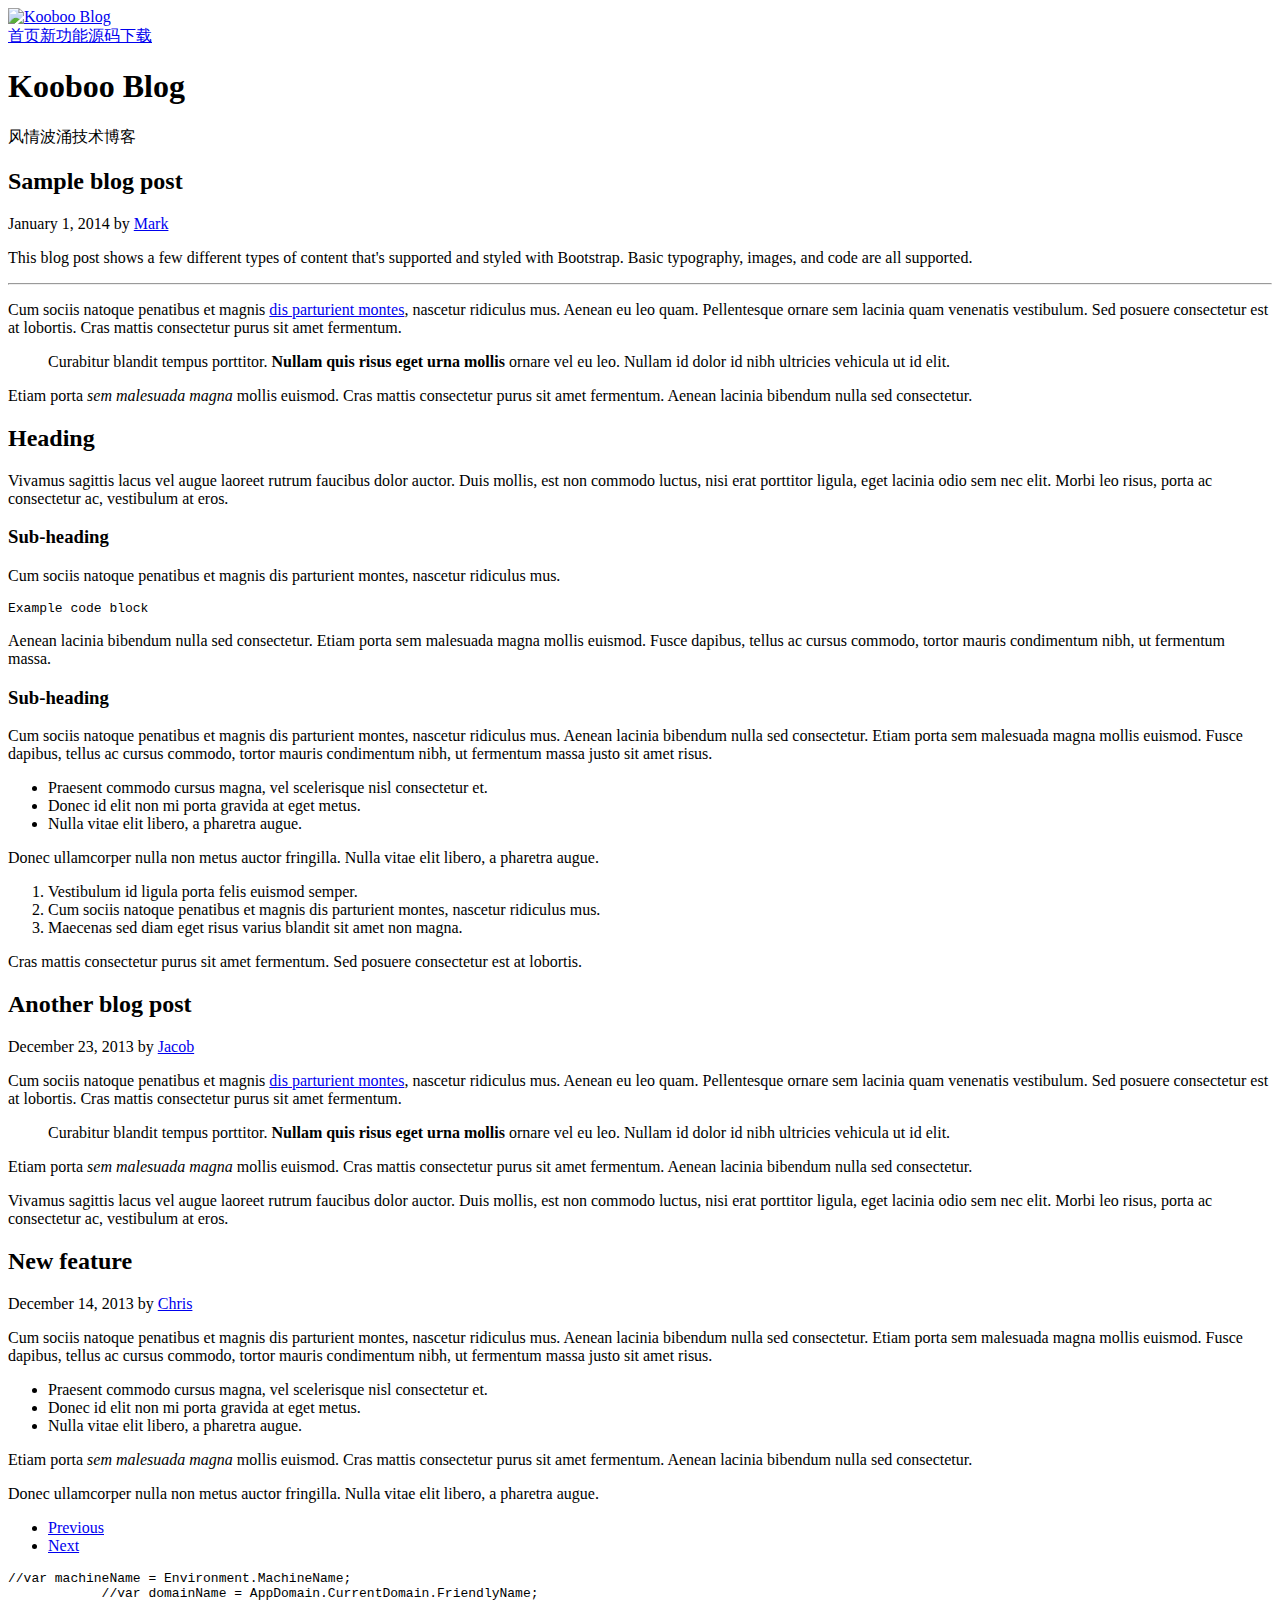
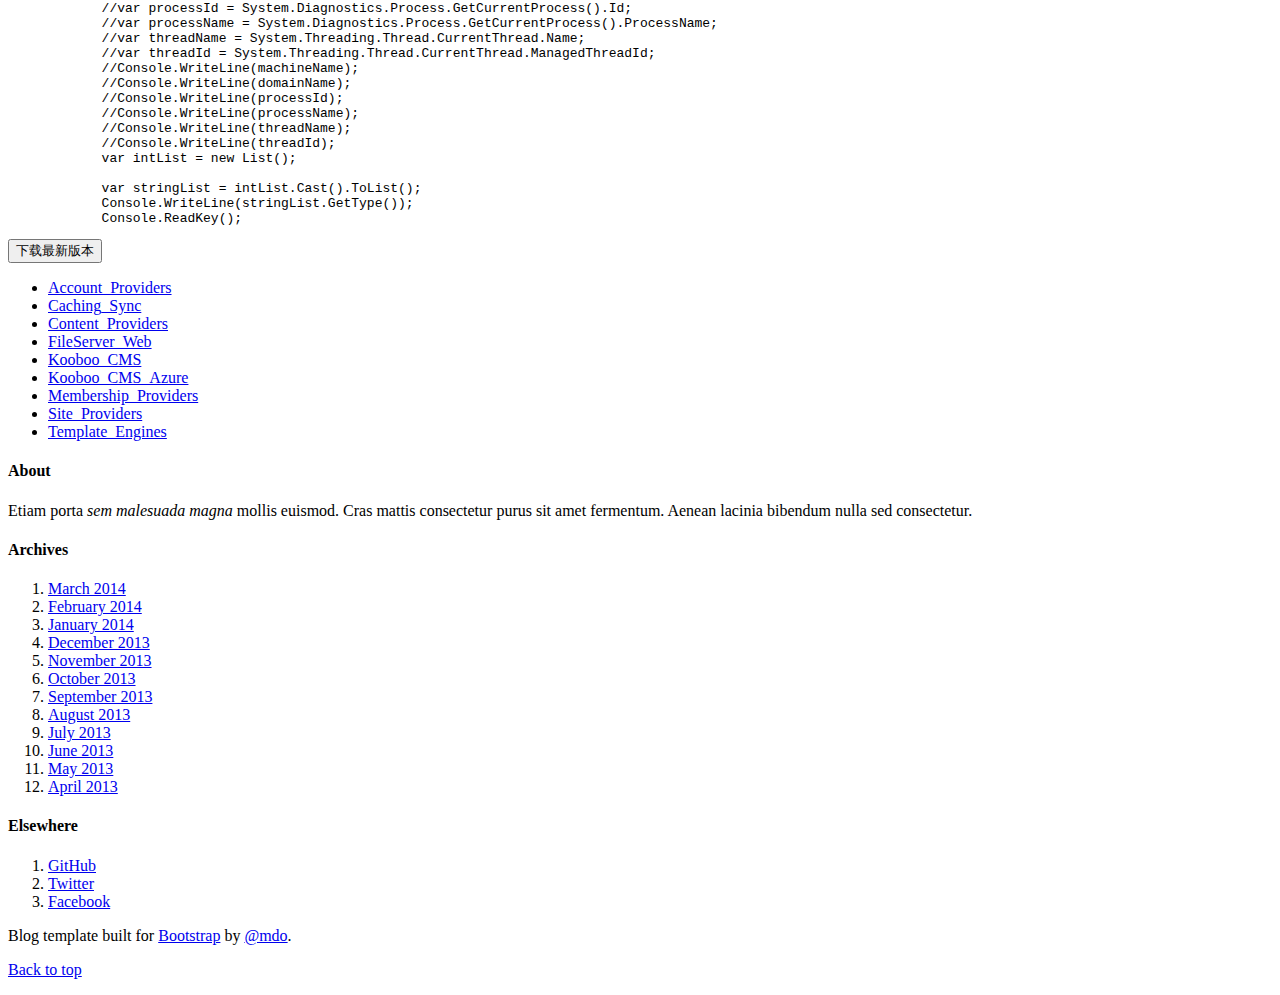
==== src/Web/Index.html @ 35fc2cb9 "Use bootstrap" ====
﻿<!DOCTYPE HTML PUBLIC "-//W3C//DTD XHTML 1.0 Transitional//EN" "http://www.w3.org/TR/xhtml1/DTD/xhtml1-transitional.dtd">
<html xmlns="http://www.w3.org/1999/xhtml">
<head>
    <title>首页</title>
    
    <link type="text/css" rel="stylesheet" href="/Cms_Data/Sites/Kooboo/Themes/Default/bootstrap.min.css">
<link type="text/css" rel="stylesheet" href="/Cms_Data/Sites/Kooboo/Themes/Default/navbar-fixed-top.css">
<link type="text/css" rel="stylesheet" href="/Cms_Data/Sites/Kooboo/Themes/Default/blog.css">
<link type="text/css" rel="stylesheet" href="/Cms_Data/Sites/Kooboo/Themes/Default/kooboo.css">
<script src="/Scripts/less.js" type="text/javascript"></script>
    <meta http-equiv="X-UA-Compatible" content="IE=edge">
<meta name="viewport" content="width=device-width, initial-scale=1">
<!--[if lt IE 9]><script src="/Cms_Data/Sites/Kooboo/Scripts/ie8-responsive-file-warning.js"></script><![endif]-->
<!--[if lt IE 9]>
  <script src="https://oss.maxcdn.com/libs/html5shiv/3.7.0/html5shiv.js"></script>
  <script src="https://oss.maxcdn.com/libs/respond.js/1.4.2/respond.min.js"></script>
<![endif]-->

</head>
<body>
    <div class="blog-masthead navbar navbar-fixed-top">
    <div class="container">
        <a href="/Index.html" class="pull-left logo"><img src="/Cms_Data/Sites/Kooboo/Files/logo.png" alt="Kooboo Blog"></a>
        <nav class="blog-nav pull-right">
<a class="blog-nav-item active" href="/Index.html" target="">首页</a><a class="blog-nav-item" href="/NewFeatures.html" target="">新功能</a><a class="blog-nav-item" href="https://github.com/Kooboo/CMS" target="_blank">源码下载</a>        </nav>
    </div>
</div>

    <div class="container">
        <div class="blog-header">
            <h1 class="blog-title">Kooboo Blog</h1>
            <p class="lead blog-description">风情波涌技术博客</p>
        </div>
        <div class="row">
            <div class="col-sm-8 blog-main">
                <div class="blog-post">
    <h2 class="blog-post-title">Sample blog post</h2>
    <p class="blog-post-meta">January 1, 2014 by <a href="#">Mark</a></p>
    <p>This blog post shows a few different types of content that's supported and styled with Bootstrap. Basic typography, images, and code are all supported.</p>
    <hr>
    <p>Cum sociis natoque penatibus et magnis <a href="#">dis parturient montes</a>, nascetur ridiculus mus. Aenean eu leo quam. Pellentesque ornare sem lacinia quam venenatis vestibulum. Sed posuere consectetur est at lobortis. Cras mattis consectetur purus sit amet fermentum.</p>
    <blockquote>
        <p>Curabitur blandit tempus porttitor. <strong>Nullam quis risus eget urna mollis</strong> ornare vel eu leo. Nullam id dolor id nibh ultricies vehicula ut id elit.</p>
    </blockquote>
    <p>Etiam porta <em>sem malesuada magna</em> mollis euismod. Cras mattis consectetur purus sit amet fermentum. Aenean lacinia bibendum nulla sed consectetur.</p>
    <h2>Heading</h2>
    <p>Vivamus sagittis lacus vel augue laoreet rutrum faucibus dolor auctor. Duis mollis, est non commodo luctus, nisi erat porttitor ligula, eget lacinia odio sem nec elit. Morbi leo risus, porta ac consectetur ac, vestibulum at eros.</p>
    <h3>Sub-heading</h3>
    <p>Cum sociis natoque penatibus et magnis dis parturient montes, nascetur ridiculus mus.</p>
    <pre><code>Example code block</code></pre>
    <p>Aenean lacinia bibendum nulla sed consectetur. Etiam porta sem malesuada magna mollis euismod. Fusce dapibus, tellus ac cursus commodo, tortor mauris condimentum nibh, ut fermentum massa.</p>
    <h3>Sub-heading</h3>
    <p>Cum sociis natoque penatibus et magnis dis parturient montes, nascetur ridiculus mus. Aenean lacinia bibendum nulla sed consectetur. Etiam porta sem malesuada magna mollis euismod. Fusce dapibus, tellus ac cursus commodo, tortor mauris condimentum nibh, ut fermentum massa justo sit amet risus.</p>
    <ul>
        <li>Praesent commodo cursus magna, vel scelerisque nisl consectetur et.</li>
        <li>Donec id elit non mi porta gravida at eget metus.</li>
        <li>Nulla vitae elit libero, a pharetra augue.</li>
    </ul>
    <p>Donec ullamcorper nulla non metus auctor fringilla. Nulla vitae elit libero, a pharetra augue.</p>
    <ol>
        <li>Vestibulum id ligula porta felis euismod semper.</li>
        <li>Cum sociis natoque penatibus et magnis dis parturient montes, nascetur ridiculus mus.</li>
        <li>Maecenas sed diam eget risus varius blandit sit amet non magna.</li>
    </ol>
    <p>Cras mattis consectetur purus sit amet fermentum. Sed posuere consectetur est at lobortis.</p>
</div><!-- /.blog-post -->
<div class="blog-post">
    <h2 class="blog-post-title">Another blog post</h2>
    <p class="blog-post-meta">December 23, 2013 by <a href="#">Jacob</a></p>
    <p>Cum sociis natoque penatibus et magnis <a href="#">dis parturient montes</a>, nascetur ridiculus mus. Aenean eu leo quam. Pellentesque ornare sem lacinia quam venenatis vestibulum. Sed posuere consectetur est at lobortis. Cras mattis consectetur purus sit amet fermentum.</p>
    <blockquote>
        <p>Curabitur blandit tempus porttitor. <strong>Nullam quis risus eget urna mollis</strong> ornare vel eu leo. Nullam id dolor id nibh ultricies vehicula ut id elit.</p>
    </blockquote>
    <p>Etiam porta <em>sem malesuada magna</em> mollis euismod. Cras mattis consectetur purus sit amet fermentum. Aenean lacinia bibendum nulla sed consectetur.</p>
    <p>Vivamus sagittis lacus vel augue laoreet rutrum faucibus dolor auctor. Duis mollis, est non commodo luctus, nisi erat porttitor ligula, eget lacinia odio sem nec elit. Morbi leo risus, porta ac consectetur ac, vestibulum at eros.</p>
</div><!-- /.blog-post -->
<div class="blog-post">
    <h2 class="blog-post-title">New feature</h2>
    <p class="blog-post-meta">December 14, 2013 by <a href="#">Chris</a></p>
    <p>Cum sociis natoque penatibus et magnis dis parturient montes, nascetur ridiculus mus. Aenean lacinia bibendum nulla sed consectetur. Etiam porta sem malesuada magna mollis euismod. Fusce dapibus, tellus ac cursus commodo, tortor mauris condimentum nibh, ut fermentum massa justo sit amet risus.</p>
    <ul>
        <li>Praesent commodo cursus magna, vel scelerisque nisl consectetur et.</li>
        <li>Donec id elit non mi porta gravida at eget metus.</li>
        <li>Nulla vitae elit libero, a pharetra augue.</li>
    </ul>
    <p>Etiam porta <em>sem malesuada magna</em> mollis euismod. Cras mattis consectetur purus sit amet fermentum. Aenean lacinia bibendum nulla sed consectetur.</p>
    <p>Donec ullamcorper nulla non metus auctor fringilla. Nulla vitae elit libero, a pharetra augue.</p>
</div><!-- /.blog-post -->
<ul class="pager">
    <li><a href="#">Previous</a></li>
    <li><a href="#">Next</a></li>
</ul>
<pre>//var machineName = Environment.MachineName;
            //var domainName = AppDomain.CurrentDomain.FriendlyName;
            //var processId = System.Diagnostics.Process.GetCurrentProcess().Id;
            //var processName = System.Diagnostics.Process.GetCurrentProcess().ProcessName;
            //var threadName = System.Threading.Thread.CurrentThread.Name;
            //var threadId = System.Threading.Thread.CurrentThread.ManagedThreadId;
            //Console.WriteLine(machineName);
            //Console.WriteLine(domainName);
            //Console.WriteLine(processId);
            //Console.WriteLine(processName);
            //Console.WriteLine(threadName);
            //Console.WriteLine(threadId);
            var intList = new List<int>();
            
            var stringList = intList.Cast<string>().ToList();
            Console.WriteLine(stringList.GetType());
            Console.ReadKey();
</string></int></pre>
        </div><!-- /.blog-main -->
        <div class="col-sm-3 col-sm-offset-1 blog-sidebar">
            
<div class="btn-group" id="download">
    <button class="btn btn-success btn-lg dropdown-toggle" type="button" data-toggle="dropdown">
        下载最新版本<span class="caret"></span>
    </button>
    <ul class="dropdown-menu">
            <li><a href="/Cms_Data/Sites/Kooboo/Files/packages/Account_Providers.zip">Account_Providers</a></li>
            <li><a href="/Cms_Data/Sites/Kooboo/Files/packages/Caching_Sync.zip">Caching_Sync</a></li>
            <li><a href="/Cms_Data/Sites/Kooboo/Files/packages/Content_Providers.zip">Content_Providers</a></li>
            <li><a href="/Cms_Data/Sites/Kooboo/Files/packages/FileServer_Web.zip">FileServer_Web</a></li>
            <li><a href="/Cms_Data/Sites/Kooboo/Files/packages/Kooboo_CMS.zip">Kooboo_CMS</a></li>
            <li><a href="/Cms_Data/Sites/Kooboo/Files/packages/Kooboo_CMS_Azure.zip">Kooboo_CMS_Azure</a></li>
            <li><a href="/Cms_Data/Sites/Kooboo/Files/packages/Membership_Providers.zip">Membership_Providers</a></li>
            <li><a href="/Cms_Data/Sites/Kooboo/Files/packages/Site_Providers.zip">Site_Providers</a></li>
            <li><a href="/Cms_Data/Sites/Kooboo/Files/packages/Template_Engines.zip">Template_Engines</a></li>
    </ul>
</div>
<div class="sidebar-module sidebar-module-inset">
    <h4>About</h4>

    <p>Etiam porta <em>sem malesuada magna</em> mollis euismod. Cras mattis consectetur purus sit amet fermentum. Aenean lacinia bibendum nulla sed consectetur.</p>
</div>

<div class="sidebar-module">
    <h4>Archives</h4>
    <ol class="list-unstyled">
        <li><a href="#">March 2014</a></li>
        <li><a href="#">February 2014</a></li>
        <li><a href="#">January 2014</a></li>
        <li><a href="#">December 2013</a></li>
        <li><a href="#">November 2013</a></li>
        <li><a href="#">October 2013</a></li>
        <li><a href="#">September 2013</a></li>
        <li><a href="#">August 2013</a></li>
        <li><a href="#">July 2013</a></li>
        <li><a href="#">June 2013</a></li>
        <li><a href="#">May 2013</a></li>
        <li><a href="#">April 2013</a></li>
    </ol>
</div>
<div class="sidebar-module">
    <h4>Elsewhere</h4>
    <ol class="list-unstyled">
        <li><a href="#">GitHub</a></li>
        <li><a href="#">Twitter</a></li>
        <li><a href="#">Facebook</a></li>
    </ol>
</div>
        </div><!-- /.blog-sidebar -->
    </div><!-- /.row -->
</div><!-- /.container -->
<div class="blog-footer">
     <p>Blog template built for <a href="http://getbootstrap.com">Bootstrap</a> by <a href="https://twitter.com/mdo">@mdo</a>.</p>
<p>
    <a href="#">Back to top</a>
</p>
</div>
<script src="http://code.jquery.com/jquery-1.11.0.min.js"></script>
<script type="text/javascript" src="/Cms_Data/Sites/Kooboo/Scripts/bootstrap.min.js"></script>
<script type="text/javascript" src="/Cms_Data/Sites/Kooboo/Scripts/ie8-responsive-file-warning.js"></script>
<script type="text/javascript" src="/Cms_Data/Sites/Kooboo/Scripts/docs.min.js"></script>
<script type="text/javascript" src="/Cms_Data/Sites/Kooboo/Scripts/app.js"></script>

</body>
</html>
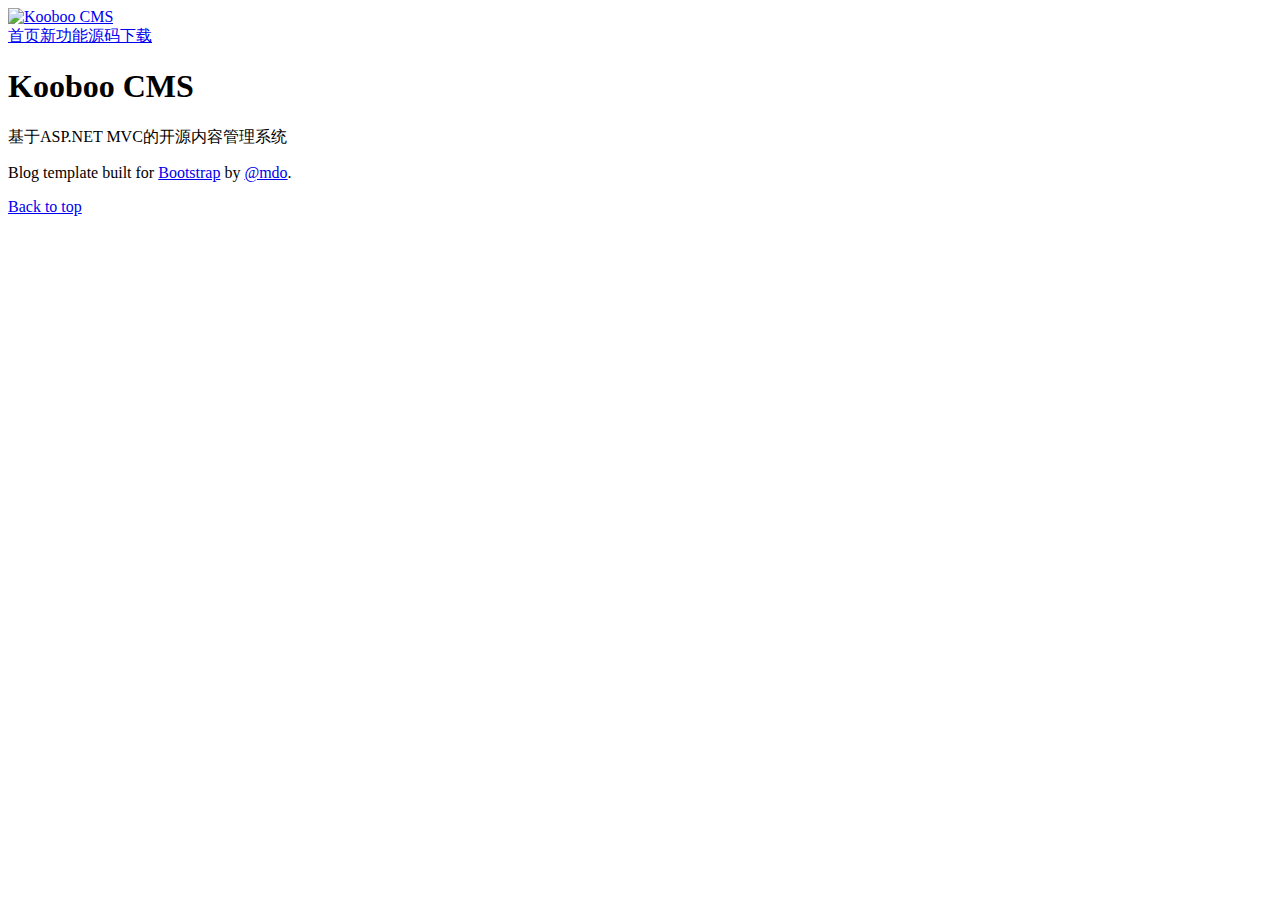
==== commit 3c325e2b: "clean project" ====
--- a/src/Web/Index.html
+++ b/src/Web/Index.html
@@ -1,7 +1,7 @@
 ﻿<!DOCTYPE HTML PUBLIC "-//W3C//DTD XHTML 1.0 Transitional//EN" "http://www.w3.org/TR/xhtml1/DTD/xhtml1-transitional.dtd">
 <html xmlns="http://www.w3.org/1999/xhtml">
 <head>
-    <title>首页</title>
+    
     
     <link type="text/css" rel="stylesheet" href="/Cms_Data/Sites/Kooboo/Themes/Default/bootstrap.min.css">
 <link type="text/css" rel="stylesheet" href="/Cms_Data/Sites/Kooboo/Themes/Default/navbar-fixed-top.css">
@@ -20,144 +20,31 @@
 <body>
     <div class="blog-masthead navbar navbar-fixed-top">
     <div class="container">
-        <a href="/Index.html" class="pull-left logo"><img src="/Cms_Data/Sites/Kooboo/Files/logo.png" alt="Kooboo Blog"></a>
+        <a href="/dev~Kooboo/.html" class="pull-left logo"><img src="/Cms_Data/Sites/Kooboo/Files/logo.png" alt="Kooboo CMS"></a>
         <nav class="blog-nav pull-right">
-<a class="blog-nav-item active" href="/Index.html" target="">首页</a><a class="blog-nav-item" href="/NewFeatures.html" target="">新功能</a><a class="blog-nav-item" href="https://github.com/Kooboo/CMS" target="_blank">源码下载</a>        </nav>
+<a class="blog-nav-item active" href="/dev~Kooboo/.html" target="">首页</a><a class="blog-nav-item" href="/dev~Kooboo/NewFeatures.html" target="">新功能</a><a class="blog-nav-item" href="https://github.com/Kooboo/CMS" target="_blank">源码下载</a>        </nav>
     </div>
 </div>
 
     <div class="container">
         <div class="blog-header">
-            <h1 class="blog-title">Kooboo Blog</h1>
-            <p class="lead blog-description">风情波涌技术博客</p>
+           <h1 class="blog-title">Kooboo CMS</h1>
+<p class="lead blog-description">基于ASP.NET MVC的开源内容管理系统</p>
         </div>
         <div class="row">
             <div class="col-sm-8 blog-main">
-                <div class="blog-post">
-    <h2 class="blog-post-title">Sample blog post</h2>
-    <p class="blog-post-meta">January 1, 2014 by <a href="#">Mark</a></p>
-    <p>This blog post shows a few different types of content that's supported and styled with Bootstrap. Basic typography, images, and code are all supported.</p>
-    <hr>
-    <p>Cum sociis natoque penatibus et magnis <a href="#">dis parturient montes</a>, nascetur ridiculus mus. Aenean eu leo quam. Pellentesque ornare sem lacinia quam venenatis vestibulum. Sed posuere consectetur est at lobortis. Cras mattis consectetur purus sit amet fermentum.</p>
-    <blockquote>
-        <p>Curabitur blandit tempus porttitor. <strong>Nullam quis risus eget urna mollis</strong> ornare vel eu leo. Nullam id dolor id nibh ultricies vehicula ut id elit.</p>
-    </blockquote>
-    <p>Etiam porta <em>sem malesuada magna</em> mollis euismod. Cras mattis consectetur purus sit amet fermentum. Aenean lacinia bibendum nulla sed consectetur.</p>
-    <h2>Heading</h2>
-    <p>Vivamus sagittis lacus vel augue laoreet rutrum faucibus dolor auctor. Duis mollis, est non commodo luctus, nisi erat porttitor ligula, eget lacinia odio sem nec elit. Morbi leo risus, porta ac consectetur ac, vestibulum at eros.</p>
-    <h3>Sub-heading</h3>
-    <p>Cum sociis natoque penatibus et magnis dis parturient montes, nascetur ridiculus mus.</p>
-    <pre><code>Example code block</code></pre>
-    <p>Aenean lacinia bibendum nulla sed consectetur. Etiam porta sem malesuada magna mollis euismod. Fusce dapibus, tellus ac cursus commodo, tortor mauris condimentum nibh, ut fermentum massa.</p>
-    <h3>Sub-heading</h3>
-    <p>Cum sociis natoque penatibus et magnis dis parturient montes, nascetur ridiculus mus. Aenean lacinia bibendum nulla sed consectetur. Etiam porta sem malesuada magna mollis euismod. Fusce dapibus, tellus ac cursus commodo, tortor mauris condimentum nibh, ut fermentum massa justo sit amet risus.</p>
-    <ul>
-        <li>Praesent commodo cursus magna, vel scelerisque nisl consectetur et.</li>
-        <li>Donec id elit non mi porta gravida at eget metus.</li>
-        <li>Nulla vitae elit libero, a pharetra augue.</li>
-    </ul>
-    <p>Donec ullamcorper nulla non metus auctor fringilla. Nulla vitae elit libero, a pharetra augue.</p>
-    <ol>
-        <li>Vestibulum id ligula porta felis euismod semper.</li>
-        <li>Cum sociis natoque penatibus et magnis dis parturient montes, nascetur ridiculus mus.</li>
-        <li>Maecenas sed diam eget risus varius blandit sit amet non magna.</li>
-    </ol>
-    <p>Cras mattis consectetur purus sit amet fermentum. Sed posuere consectetur est at lobortis.</p>
-</div><!-- /.blog-post -->
-<div class="blog-post">
-    <h2 class="blog-post-title">Another blog post</h2>
-    <p class="blog-post-meta">December 23, 2013 by <a href="#">Jacob</a></p>
-    <p>Cum sociis natoque penatibus et magnis <a href="#">dis parturient montes</a>, nascetur ridiculus mus. Aenean eu leo quam. Pellentesque ornare sem lacinia quam venenatis vestibulum. Sed posuere consectetur est at lobortis. Cras mattis consectetur purus sit amet fermentum.</p>
-    <blockquote>
-        <p>Curabitur blandit tempus porttitor. <strong>Nullam quis risus eget urna mollis</strong> ornare vel eu leo. Nullam id dolor id nibh ultricies vehicula ut id elit.</p>
-    </blockquote>
-    <p>Etiam porta <em>sem malesuada magna</em> mollis euismod. Cras mattis consectetur purus sit amet fermentum. Aenean lacinia bibendum nulla sed consectetur.</p>
-    <p>Vivamus sagittis lacus vel augue laoreet rutrum faucibus dolor auctor. Duis mollis, est non commodo luctus, nisi erat porttitor ligula, eget lacinia odio sem nec elit. Morbi leo risus, porta ac consectetur ac, vestibulum at eros.</p>
-</div><!-- /.blog-post -->
-<div class="blog-post">
-    <h2 class="blog-post-title">New feature</h2>
-    <p class="blog-post-meta">December 14, 2013 by <a href="#">Chris</a></p>
-    <p>Cum sociis natoque penatibus et magnis dis parturient montes, nascetur ridiculus mus. Aenean lacinia bibendum nulla sed consectetur. Etiam porta sem malesuada magna mollis euismod. Fusce dapibus, tellus ac cursus commodo, tortor mauris condimentum nibh, ut fermentum massa justo sit amet risus.</p>
-    <ul>
-        <li>Praesent commodo cursus magna, vel scelerisque nisl consectetur et.</li>
-        <li>Donec id elit non mi porta gravida at eget metus.</li>
-        <li>Nulla vitae elit libero, a pharetra augue.</li>
-    </ul>
-    <p>Etiam porta <em>sem malesuada magna</em> mollis euismod. Cras mattis consectetur purus sit amet fermentum. Aenean lacinia bibendum nulla sed consectetur.</p>
-    <p>Donec ullamcorper nulla non metus auctor fringilla. Nulla vitae elit libero, a pharetra augue.</p>
-</div><!-- /.blog-post -->
-<ul class="pager">
-    <li><a href="#">Previous</a></li>
-    <li><a href="#">Next</a></li>
-</ul>
-<pre>//var machineName = Environment.MachineName;
-            //var domainName = AppDomain.CurrentDomain.FriendlyName;
-            //var processId = System.Diagnostics.Process.GetCurrentProcess().Id;
-            //var processName = System.Diagnostics.Process.GetCurrentProcess().ProcessName;
-            //var threadName = System.Threading.Thread.CurrentThread.Name;
-            //var threadId = System.Threading.Thread.CurrentThread.ManagedThreadId;
-            //Console.WriteLine(machineName);
-            //Console.WriteLine(domainName);
-            //Console.WriteLine(processId);
-            //Console.WriteLine(processName);
-            //Console.WriteLine(threadName);
-            //Console.WriteLine(threadId);
-            var intList = new List<int>();
-            
-            var stringList = intList.Cast<string>().ToList();
-            Console.WriteLine(stringList.GetType());
-            Console.ReadKey();
-</string></int></pre>
+                <var class='pagedesign-holder' tools='view,htmlblock,html,folder,proxy,' layoutpositionid='Main' parameternames='LayoutPositionId'>
+<var class='pagedesign-content' name='View:Blog.List' pagepositionid='B3GCA' order='0' type='view' viewname='Blog.List' skiperror='false' outputcache='{&quot;Duration&quot;:0,&quot;ExpirationPolicy&quot;:&quot;AbsoluteExpiration&quot;}' parameternames='Name,PagePositionId,Order,Type,ViewName,SkipError,OutputCache'>
+</var>
+</var>
         </div><!-- /.blog-main -->
         <div class="col-sm-3 col-sm-offset-1 blog-sidebar">
-            
-<div class="btn-group" id="download">
-    <button class="btn btn-success btn-lg dropdown-toggle" type="button" data-toggle="dropdown">
-        下载最新版本<span class="caret"></span>
-    </button>
-    <ul class="dropdown-menu">
-            <li><a href="/Cms_Data/Sites/Kooboo/Files/packages/Account_Providers.zip">Account_Providers</a></li>
-            <li><a href="/Cms_Data/Sites/Kooboo/Files/packages/Caching_Sync.zip">Caching_Sync</a></li>
-            <li><a href="/Cms_Data/Sites/Kooboo/Files/packages/Content_Providers.zip">Content_Providers</a></li>
-            <li><a href="/Cms_Data/Sites/Kooboo/Files/packages/FileServer_Web.zip">FileServer_Web</a></li>
-            <li><a href="/Cms_Data/Sites/Kooboo/Files/packages/Kooboo_CMS.zip">Kooboo_CMS</a></li>
-            <li><a href="/Cms_Data/Sites/Kooboo/Files/packages/Kooboo_CMS_Azure.zip">Kooboo_CMS_Azure</a></li>
-            <li><a href="/Cms_Data/Sites/Kooboo/Files/packages/Membership_Providers.zip">Membership_Providers</a></li>
-            <li><a href="/Cms_Data/Sites/Kooboo/Files/packages/Site_Providers.zip">Site_Providers</a></li>
-            <li><a href="/Cms_Data/Sites/Kooboo/Files/packages/Template_Engines.zip">Template_Engines</a></li>
-    </ul>
-</div>
-<div class="sidebar-module sidebar-module-inset">
-    <h4>About</h4>
-
-    <p>Etiam porta <em>sem malesuada magna</em> mollis euismod. Cras mattis consectetur purus sit amet fermentum. Aenean lacinia bibendum nulla sed consectetur.</p>
-</div>
-
-<div class="sidebar-module">
-    <h4>Archives</h4>
-    <ol class="list-unstyled">
-        <li><a href="#">March 2014</a></li>
-        <li><a href="#">February 2014</a></li>
-        <li><a href="#">January 2014</a></li>
-        <li><a href="#">December 2013</a></li>
-        <li><a href="#">November 2013</a></li>
-        <li><a href="#">October 2013</a></li>
-        <li><a href="#">September 2013</a></li>
-        <li><a href="#">August 2013</a></li>
-        <li><a href="#">July 2013</a></li>
-        <li><a href="#">June 2013</a></li>
-        <li><a href="#">May 2013</a></li>
-        <li><a href="#">April 2013</a></li>
-    </ol>
-</div>
-<div class="sidebar-module">
-    <h4>Elsewhere</h4>
-    <ol class="list-unstyled">
-        <li><a href="#">GitHub</a></li>
-        <li><a href="#">Twitter</a></li>
-        <li><a href="#">Facebook</a></li>
-    </ol>
-</div>
+            <var class='pagedesign-holder' tools='view,htmlblock,html,folder,proxy,' layoutpositionid='Sidebar' parameternames='LayoutPositionId'>
+<var class='pagedesign-content' name='View:Sidebar.Download' pagepositionid='UHQU9' order='0' type='view' viewname='Sidebar.Download' skiperror='false' outputcache='{&quot;Duration&quot;:0,&quot;ExpirationPolicy&quot;:&quot;AbsoluteExpiration&quot;}' parameternames='Name,PagePositionId,Order,Type,ViewName,SkipError,OutputCache'>
+</var>
+<var class='pagedesign-content' name='View:Blog.Sidebar' pagepositionid='RQCJ4' order='1' type='view' viewname='Blog.Sidebar' skiperror='false' outputcache='{&quot;Duration&quot;:0,&quot;ExpirationPolicy&quot;:&quot;AbsoluteExpiration&quot;}' parameternames='Name,PagePositionId,Order,Type,ViewName,SkipError,OutputCache'>
+</var>
+</var>
         </div><!-- /.blog-sidebar -->
     </div><!-- /.row -->
 </div><!-- /.container -->
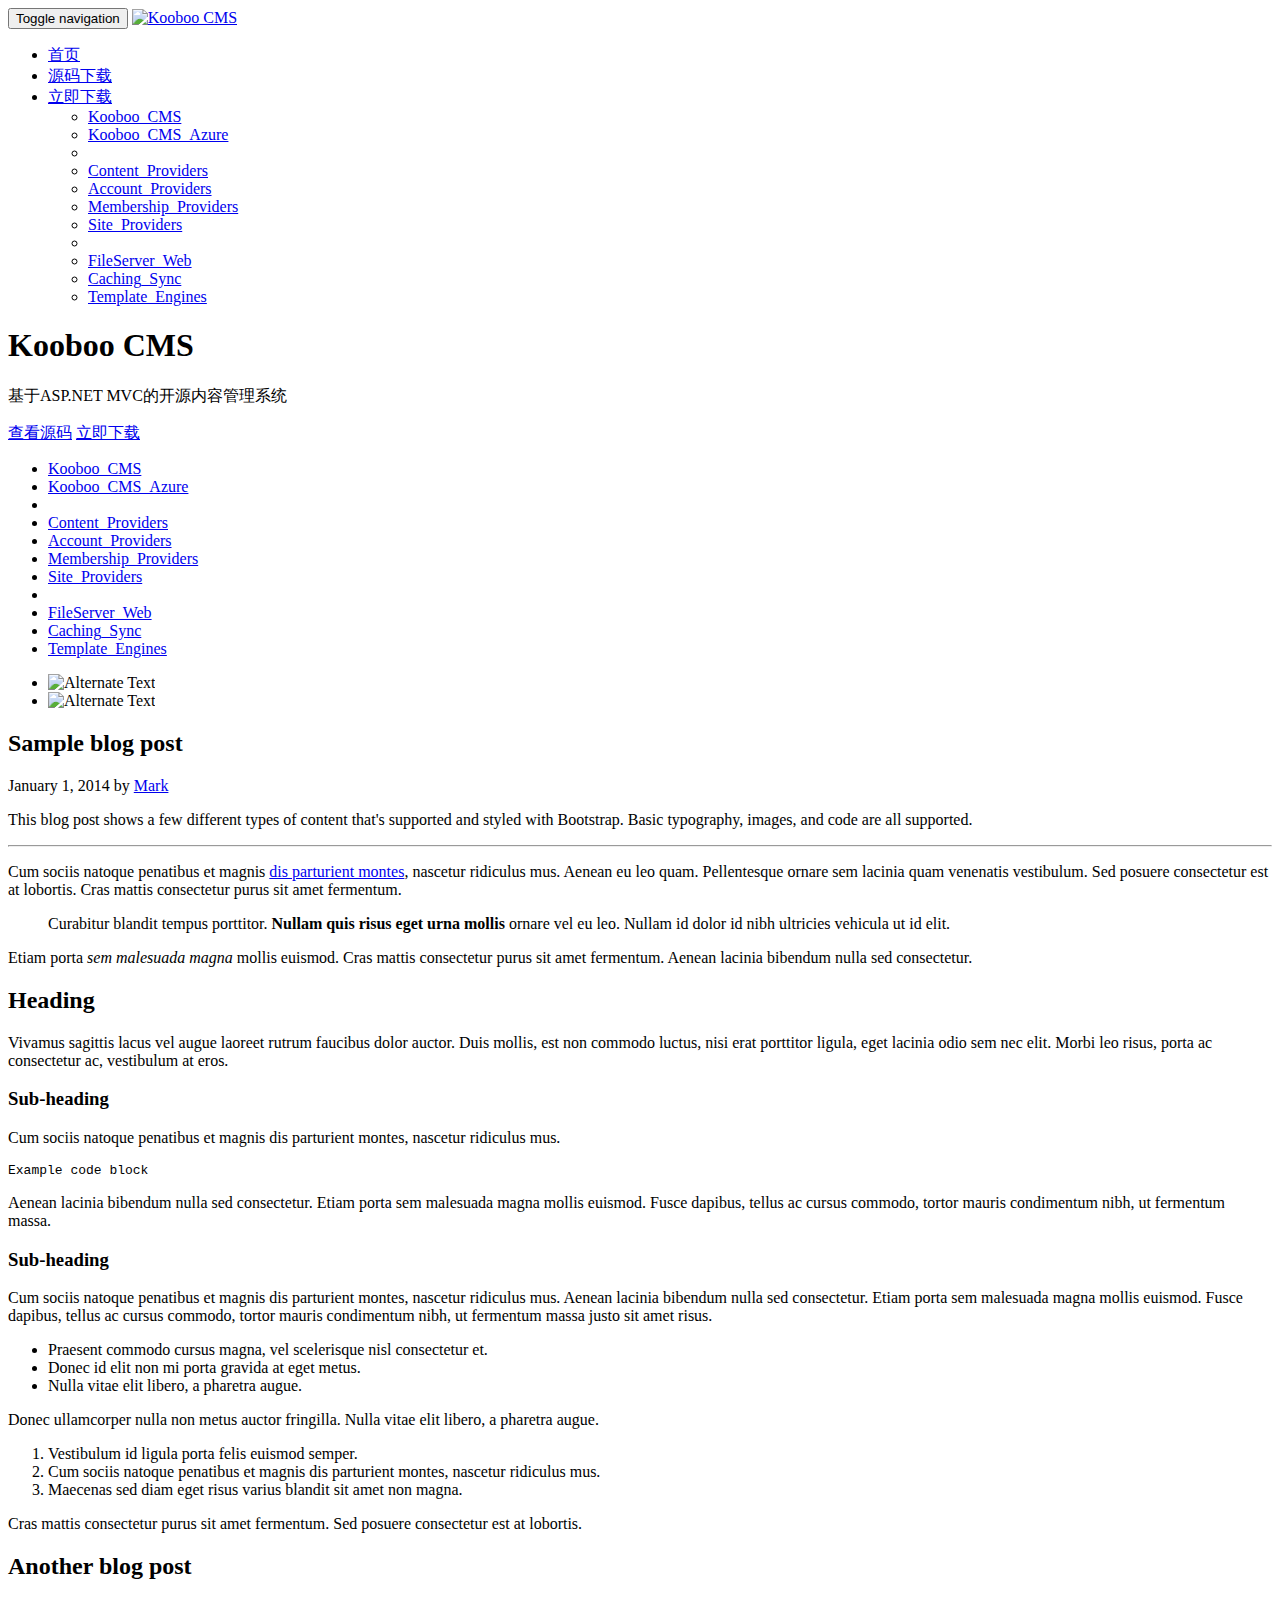
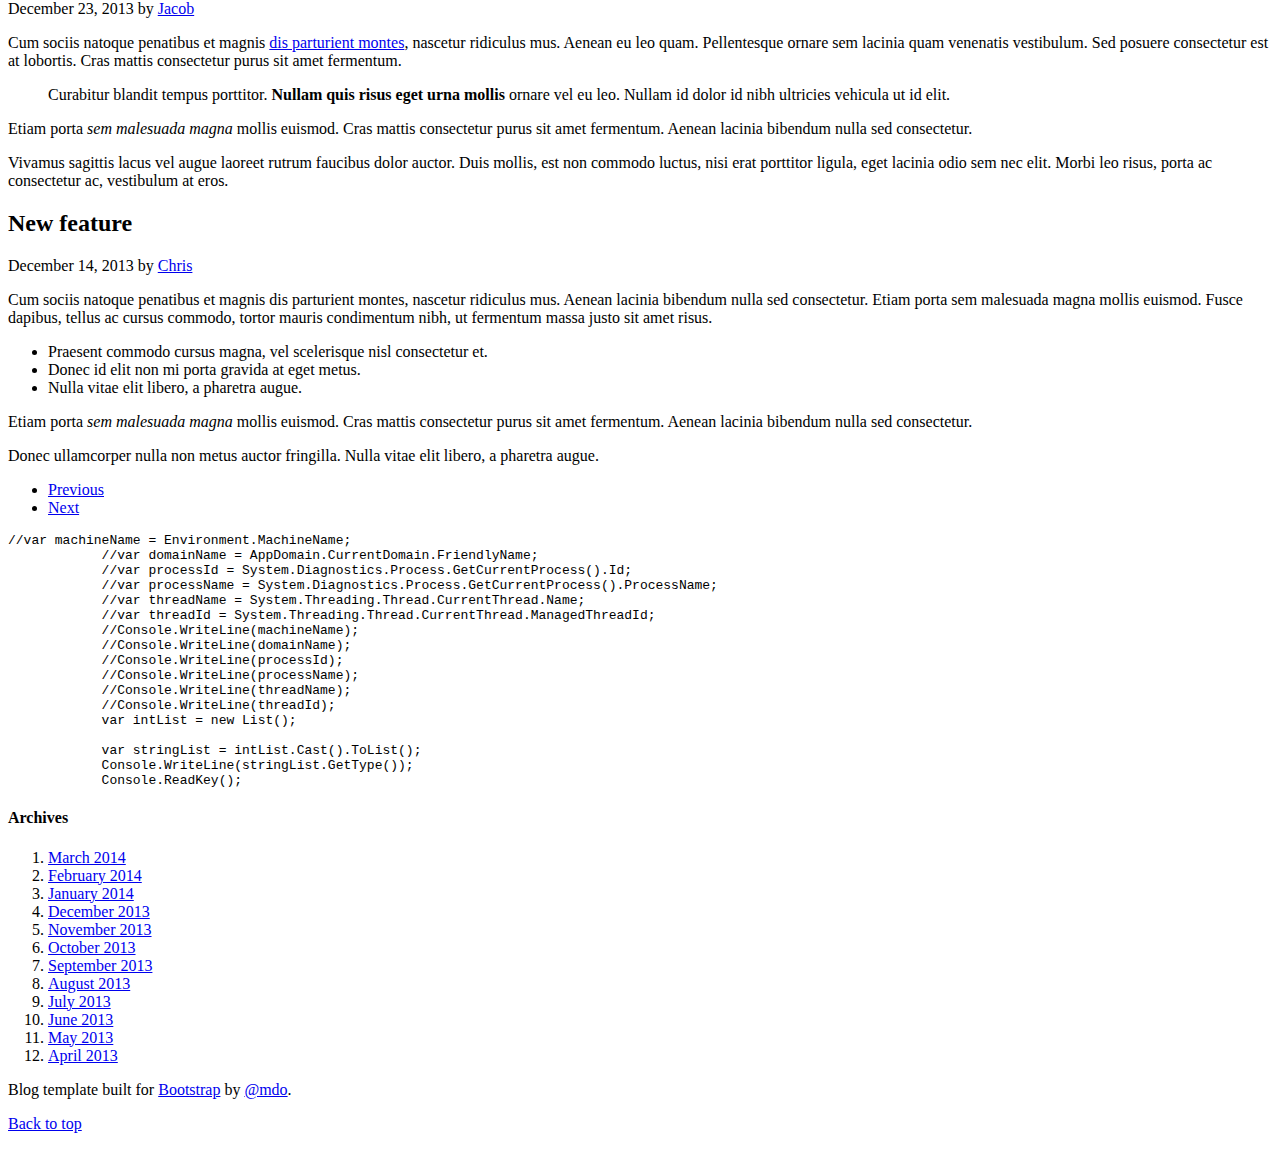
==== commit b9f12168: "Redesign home page" ====
--- a/src/Web/Index.html
+++ b/src/Web/Index.html
@@ -1,10 +1,9 @@
 ﻿<!DOCTYPE HTML PUBLIC "-//W3C//DTD XHTML 1.0 Transitional//EN" "http://www.w3.org/TR/xhtml1/DTD/xhtml1-transitional.dtd">
 <html xmlns="http://www.w3.org/1999/xhtml">
 <head>
-    
+    <title>首页</title>
     
     <link type="text/css" rel="stylesheet" href="/Cms_Data/Sites/Kooboo/Themes/Default/bootstrap.min.css">
-<link type="text/css" rel="stylesheet" href="/Cms_Data/Sites/Kooboo/Themes/Default/navbar-fixed-top.css">
 <link type="text/css" rel="stylesheet" href="/Cms_Data/Sites/Kooboo/Themes/Default/blog.css">
 <link type="text/css" rel="stylesheet" href="/Cms_Data/Sites/Kooboo/Themes/Default/kooboo.css">
 <script src="/Scripts/less.js" type="text/javascript"></script>
@@ -18,47 +17,203 @@
 
 </head>
 <body>
-    <div class="blog-masthead navbar navbar-fixed-top">
+    
+<div class="navbar navbar-default navbar-fixed-top">
     <div class="container">
-        <a href="/dev~Kooboo/.html" class="pull-left logo"><img src="/Cms_Data/Sites/Kooboo/Files/logo.png" alt="Kooboo CMS"></a>
-        <nav class="blog-nav pull-right">
-<a class="blog-nav-item active" href="/dev~Kooboo/.html" target="">首页</a><a class="blog-nav-item" href="/dev~Kooboo/NewFeatures.html" target="">新功能</a><a class="blog-nav-item" href="https://github.com/Kooboo/CMS" target="_blank">源码下载</a>        </nav>
+        <div class="navbar-header">
+            <button type="button" class="navbar-toggle" data-toggle="collapse" data-target=".navbar-collapse">
+                <span class="sr-only">Toggle navigation</span>
+                <span class="icon-bar"></span>
+                <span class="icon-bar"></span>
+                <span class="icon-bar"></span>
+            </button>
+            <a href="/" class="pull-left logo"><img src="/Cms_Data/Sites/Kooboo/Files/logo.png" alt="Kooboo CMS"></a>
+        </div>
+        <div class="navbar-collapse collapse">
+            <ul class="nav navbar-nav navbar-right">
+                    <li class="&quot;active&quot;">
+                        <a href="/" target="">首页</a>
+                    </li>
+                    <li>
+                        <a href="https://github.com/Kooboo/CMS" target="_blank">源码下载</a>
+                    </li>
+                <li class="dropdown">
+                    <a href="javascript:;" class="dropdown-toggle" data-toggle="dropdown">立即下载<b class="caret"></b></a>
+                     <ul class="dropdown-menu">
+                        <li><a href="/Cms_Data/Sites/Kooboo/Files/packages/Kooboo_CMS.zip">Kooboo_CMS</a></li>
+                        <li><a href="/Cms_Data/Sites/Kooboo/Files/packages/Kooboo_CMS_Azure.zip">Kooboo_CMS_Azure</a></li>
+                        <li class="divider"></li>
+                        <li><a href="/Cms_Data/Sites/Kooboo/Files/packages/Content_Providers.zip">Content_Providers</a></li>
+                        <li><a href="/Cms_Data/Sites/Kooboo/Files/packages/Account_Providers.zip">Account_Providers</a></li>
+                        <li><a href="/Cms_Data/Sites/Kooboo/Files/packages/Membership_Providers.zip">Membership_Providers</a></li>
+                        <li><a href="/Cms_Data/Sites/Kooboo/Files/packages/Site_Providers.zip">Site_Providers</a></li>
+                        <li class="divider"></li>
+                        <li><a href="/Cms_Data/Sites/Kooboo/Files/packages/FileServer_Web.zip">FileServer_Web</a></li>
+                        <li><a href="/Cms_Data/Sites/Kooboo/Files/packages/Caching_Sync.zip">Caching_Sync</a></li>
+                        <li><a href="/Cms_Data/Sites/Kooboo/Files/packages/Template_Engines.zip">Template_Engines</a></li>
+                    </ul>
+                </li>
+            </ul>
+        </div><!--/.nav-collapse -->
     </div>
 </div>
-
-    <div class="container">
-        <div class="blog-header">
-           <h1 class="blog-title">Kooboo CMS</h1>
-<p class="lead blog-description">基于ASP.NET MVC的开源内容管理系统</p>
+<div class="blog-header">
+    <div class="">
+        <div class="container banner-wrap">
+            <div class="pull-left">
+                <div class="panel">
+                    <h1 class="blog-title">Kooboo CMS</h1>
+                    <p class="lead blog-description">基于ASP.NET MVC的开源内容管理系统</p>
+                </div>
+                <div class="btn-group">
+                    <a href="https://github.com/Kooboo/CMS" target="_blank" class="btn btn-lg btn-primary">查看源码</a>
+                    <a href="javascript:;" class="btn btn-primary btn-lg dropdown-toggle" data-toggle="dropdown">
+                        立即下载 <span class="caret"></span>
+                    </a>
+                      <ul class="dropdown-menu">
+                        <li><a href="/Cms_Data/Sites/Kooboo/Files/packages/Kooboo_CMS.zip">Kooboo_CMS</a></li>
+                        <li><a href="/Cms_Data/Sites/Kooboo/Files/packages/Kooboo_CMS_Azure.zip">Kooboo_CMS_Azure</a></li>
+                        <li class="divider"></li>
+                        <li><a href="/Cms_Data/Sites/Kooboo/Files/packages/Content_Providers.zip">Content_Providers</a></li>
+                        <li><a href="/Cms_Data/Sites/Kooboo/Files/packages/Account_Providers.zip">Account_Providers</a></li>
+                        <li><a href="/Cms_Data/Sites/Kooboo/Files/packages/Membership_Providers.zip">Membership_Providers</a></li>
+                        <li><a href="/Cms_Data/Sites/Kooboo/Files/packages/Site_Providers.zip">Site_Providers</a></li>
+                        <li class="divider"></li>
+                        <li><a href="/Cms_Data/Sites/Kooboo/Files/packages/FileServer_Web.zip">FileServer_Web</a></li>
+                        <li><a href="/Cms_Data/Sites/Kooboo/Files/packages/Caching_Sync.zip">Caching_Sync</a></li>
+                        <li><a href="/Cms_Data/Sites/Kooboo/Files/packages/Template_Engines.zip">Template_Engines</a></li>
+                    </ul>
+                </div>
+
+            </div>
+            <div class="banner pull-right">
+                <ul>
+                    <li>
+                        <img src="/Cms_Data/Contents/Blog/Media/Home/Backend.png" width="458" height="275" alt="Alternate Text">
+                    </li>
+                    <li>
+                        <img src="/Cms_Data/Contents/Blog/Media/Home/FrontEnd.png" width="458" height="275" alt="Alternate Text">
+                    </li>
+                </ul>
+            </div>
         </div>
+    </div>
+</div>    <div class="container">
         <div class="row">
             <div class="col-sm-8 blog-main">
-                <var class='pagedesign-holder' tools='view,htmlblock,html,folder,proxy,' layoutpositionid='Main' parameternames='LayoutPositionId'>
-<var class='pagedesign-content' name='View:Blog.List' pagepositionid='B3GCA' order='0' type='view' viewname='Blog.List' skiperror='false' outputcache='{&quot;Duration&quot;:0,&quot;ExpirationPolicy&quot;:&quot;AbsoluteExpiration&quot;}' parameternames='Name,PagePositionId,Order,Type,ViewName,SkipError,OutputCache'>
-</var>
-</var>
-        </div><!-- /.blog-main -->
-        <div class="col-sm-3 col-sm-offset-1 blog-sidebar">
-            <var class='pagedesign-holder' tools='view,htmlblock,html,folder,proxy,' layoutpositionid='Sidebar' parameternames='LayoutPositionId'>
-<var class='pagedesign-content' name='View:Sidebar.Download' pagepositionid='UHQU9' order='0' type='view' viewname='Sidebar.Download' skiperror='false' outputcache='{&quot;Duration&quot;:0,&quot;ExpirationPolicy&quot;:&quot;AbsoluteExpiration&quot;}' parameternames='Name,PagePositionId,Order,Type,ViewName,SkipError,OutputCache'>
-</var>
-<var class='pagedesign-content' name='View:Blog.Sidebar' pagepositionid='RQCJ4' order='1' type='view' viewname='Blog.Sidebar' skiperror='false' outputcache='{&quot;Duration&quot;:0,&quot;ExpirationPolicy&quot;:&quot;AbsoluteExpiration&quot;}' parameternames='Name,PagePositionId,Order,Type,ViewName,SkipError,OutputCache'>
-</var>
-</var>
-        </div><!-- /.blog-sidebar -->
-    </div><!-- /.row -->
-</div><!-- /.container -->
-<div class="blog-footer">
-     <p>Blog template built for <a href="http://getbootstrap.com">Bootstrap</a> by <a href="https://twitter.com/mdo">@mdo</a>.</p>
+                <div class="blog-post">
+    <h2 class="blog-post-title">Sample blog post</h2>
+    <p class="blog-post-meta">January 1, 2014 by <a href="#">Mark</a></p>
+    <p>This blog post shows a few different types of content that's supported and styled with Bootstrap. Basic typography, images, and code are all supported.</p>
+    <hr>
+    <p>Cum sociis natoque penatibus et magnis <a href="#">dis parturient montes</a>, nascetur ridiculus mus. Aenean eu leo quam. Pellentesque ornare sem lacinia quam venenatis vestibulum. Sed posuere consectetur est at lobortis. Cras mattis consectetur purus sit amet fermentum.</p>
+    <blockquote>
+        <p>Curabitur blandit tempus porttitor. <strong>Nullam quis risus eget urna mollis</strong> ornare vel eu leo. Nullam id dolor id nibh ultricies vehicula ut id elit.</p>
+    </blockquote>
+    <p>Etiam porta <em>sem malesuada magna</em> mollis euismod. Cras mattis consectetur purus sit amet fermentum. Aenean lacinia bibendum nulla sed consectetur.</p>
+    <h2>Heading</h2>
+    <p>Vivamus sagittis lacus vel augue laoreet rutrum faucibus dolor auctor. Duis mollis, est non commodo luctus, nisi erat porttitor ligula, eget lacinia odio sem nec elit. Morbi leo risus, porta ac consectetur ac, vestibulum at eros.</p>
+    <h3>Sub-heading</h3>
+    <p>Cum sociis natoque penatibus et magnis dis parturient montes, nascetur ridiculus mus.</p>
+    <pre><code>Example code block</code></pre>
+    <p>Aenean lacinia bibendum nulla sed consectetur. Etiam porta sem malesuada magna mollis euismod. Fusce dapibus, tellus ac cursus commodo, tortor mauris condimentum nibh, ut fermentum massa.</p>
+    <h3>Sub-heading</h3>
+    <p>Cum sociis natoque penatibus et magnis dis parturient montes, nascetur ridiculus mus. Aenean lacinia bibendum nulla sed consectetur. Etiam porta sem malesuada magna mollis euismod. Fusce dapibus, tellus ac cursus commodo, tortor mauris condimentum nibh, ut fermentum massa justo sit amet risus.</p>
+    <ul>
+        <li>Praesent commodo cursus magna, vel scelerisque nisl consectetur et.</li>
+        <li>Donec id elit non mi porta gravida at eget metus.</li>
+        <li>Nulla vitae elit libero, a pharetra augue.</li>
+    </ul>
+    <p>Donec ullamcorper nulla non metus auctor fringilla. Nulla vitae elit libero, a pharetra augue.</p>
+    <ol>
+        <li>Vestibulum id ligula porta felis euismod semper.</li>
+        <li>Cum sociis natoque penatibus et magnis dis parturient montes, nascetur ridiculus mus.</li>
+        <li>Maecenas sed diam eget risus varius blandit sit amet non magna.</li>
+    </ol>
+    <p>Cras mattis consectetur purus sit amet fermentum. Sed posuere consectetur est at lobortis.</p>
+</div><!-- /.blog-post -->
+<div class="blog-post">
+    <h2 class="blog-post-title">Another blog post</h2>
+    <p class="blog-post-meta">December 23, 2013 by <a href="#">Jacob</a></p>
+    <p>Cum sociis natoque penatibus et magnis <a href="#">dis parturient montes</a>, nascetur ridiculus mus. Aenean eu leo quam. Pellentesque ornare sem lacinia quam venenatis vestibulum. Sed posuere consectetur est at lobortis. Cras mattis consectetur purus sit amet fermentum.</p>
+    <blockquote>
+        <p>Curabitur blandit tempus porttitor. <strong>Nullam quis risus eget urna mollis</strong> ornare vel eu leo. Nullam id dolor id nibh ultricies vehicula ut id elit.</p>
+    </blockquote>
+    <p>Etiam porta <em>sem malesuada magna</em> mollis euismod. Cras mattis consectetur purus sit amet fermentum. Aenean lacinia bibendum nulla sed consectetur.</p>
+    <p>Vivamus sagittis lacus vel augue laoreet rutrum faucibus dolor auctor. Duis mollis, est non commodo luctus, nisi erat porttitor ligula, eget lacinia odio sem nec elit. Morbi leo risus, porta ac consectetur ac, vestibulum at eros.</p>
+</div><!-- /.blog-post -->
+<div class="blog-post">
+    <h2 class="blog-post-title">New feature</h2>
+    <p class="blog-post-meta">December 14, 2013 by <a href="#">Chris</a></p>
+    <p>Cum sociis natoque penatibus et magnis dis parturient montes, nascetur ridiculus mus. Aenean lacinia bibendum nulla sed consectetur. Etiam porta sem malesuada magna mollis euismod. Fusce dapibus, tellus ac cursus commodo, tortor mauris condimentum nibh, ut fermentum massa justo sit amet risus.</p>
+    <ul>
+        <li>Praesent commodo cursus magna, vel scelerisque nisl consectetur et.</li>
+        <li>Donec id elit non mi porta gravida at eget metus.</li>
+        <li>Nulla vitae elit libero, a pharetra augue.</li>
+    </ul>
+    <p>Etiam porta <em>sem malesuada magna</em> mollis euismod. Cras mattis consectetur purus sit amet fermentum. Aenean lacinia bibendum nulla sed consectetur.</p>
+    <p>Donec ullamcorper nulla non metus auctor fringilla. Nulla vitae elit libero, a pharetra augue.</p>
+</div><!-- /.blog-post -->
+<ul class="pager">
+    <li><a href="#">Previous</a></li>
+    <li><a href="#">Next</a></li>
+</ul>
+<pre>//var machineName = Environment.MachineName;
+            //var domainName = AppDomain.CurrentDomain.FriendlyName;
+            //var processId = System.Diagnostics.Process.GetCurrentProcess().Id;
+            //var processName = System.Diagnostics.Process.GetCurrentProcess().ProcessName;
+            //var threadName = System.Threading.Thread.CurrentThread.Name;
+            //var threadId = System.Threading.Thread.CurrentThread.ManagedThreadId;
+            //Console.WriteLine(machineName);
+            //Console.WriteLine(domainName);
+            //Console.WriteLine(processId);
+            //Console.WriteLine(processName);
+            //Console.WriteLine(threadName);
+            //Console.WriteLine(threadId);
+            var intList = new List<int>();
+            
+            var stringList = intList.Cast<string>().ToList();
+            Console.WriteLine(stringList.GetType());
+            Console.ReadKey();
+</string></int></pre>
+            </div><!-- /.blog-main -->
+            <div class="col-sm-3 col-sm-offset-1 blog-sidebar">
+                
+<div class="sidebar-module sidebar-module-inset" id="catalog">
+    <h4>Archives</h4>
+    <ol class="list-unstyled">
+        <li><a href="#">March 2014</a></li>
+        <li><a href="#">February 2014</a></li>
+        <li><a href="#">January 2014</a></li>
+        <li><a href="#">December 2013</a></li>
+        <li><a href="#">November 2013</a></li>
+        <li><a href="#">October 2013</a></li>
+        <li><a href="#">September 2013</a></li>
+        <li><a href="#">August 2013</a></li>
+        <li><a href="#">July 2013</a></li>
+        <li><a href="#">June 2013</a></li>
+        <li><a href="#">May 2013</a></li>
+        <li><a href="#">April 2013</a></li>
+    </ol>
+</div>
+
+            </div><!-- /.blog-sidebar -->
+        </div><!-- /.row -->
+    </div><!-- /.container -->
+    <div class="blog-footer">
+         <p>Blog template built for <a href="http://getbootstrap.com">Bootstrap</a> by <a href="https://twitter.com/mdo">@mdo</a>.</p>
 <p>
     <a href="#">Back to top</a>
 </p>
-</div>
-<script src="http://code.jquery.com/jquery-1.11.0.min.js"></script>
+    </div>
+    <script src="http://code.jquery.com/jquery-1.11.0.min.js"></script>
 <script type="text/javascript" src="/Cms_Data/Sites/Kooboo/Scripts/bootstrap.min.js"></script>
 <script type="text/javascript" src="/Cms_Data/Sites/Kooboo/Scripts/ie8-responsive-file-warning.js"></script>
 <script type="text/javascript" src="/Cms_Data/Sites/Kooboo/Scripts/docs.min.js"></script>
 <script type="text/javascript" src="/Cms_Data/Sites/Kooboo/Scripts/app.js"></script>
+<script type="text/javascript" src="/Cms_Data/Sites/Kooboo/Scripts/jquery.pin.js"></script>
+<script type="text/javascript" src="/Cms_Data/Sites/Kooboo/Scripts/responsive-nav.min.js"></script>
+<script type="text/javascript" src="/Cms_Data/Sites/Kooboo/Scripts/unslider.js"></script>
 
 </body>
 </html>